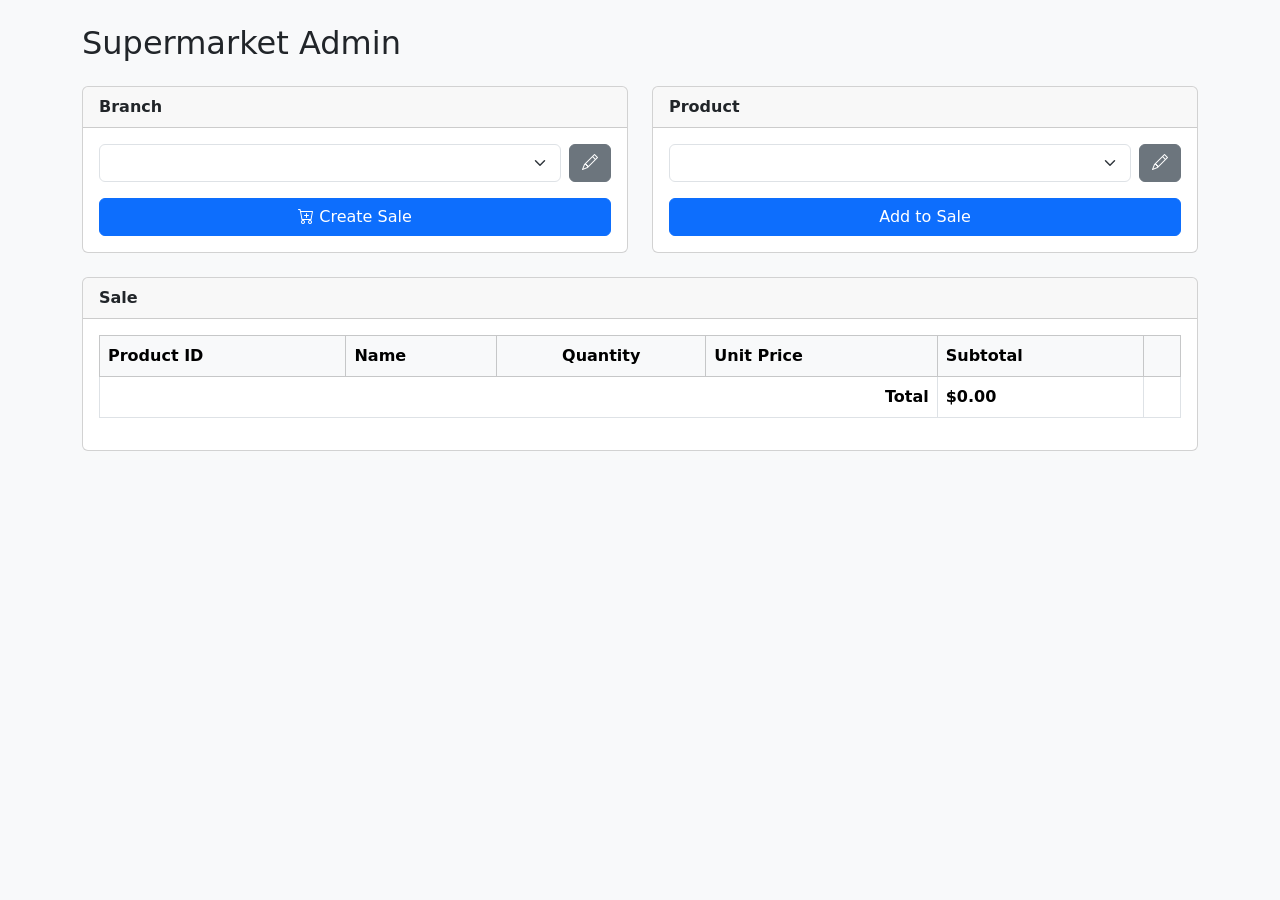
==== supermarket-frontend/index.html @ ea320205 "Implemented new frontend (beta version)." ====
<!DOCTYPE html>
<html lang="en">

<head>
  <meta charset="UTF-8" />
  <title>Supermarket Admin</title>

  <link href="https://cdn.jsdelivr.net/npm/bootstrap@5.3.2/dist/css/bootstrap.min.css" rel="stylesheet" />
  <link href="https://cdn.jsdelivr.net/npm/bootstrap-icons@1.11.1/font/bootstrap-icons.css" rel="stylesheet" />
  <link rel="stylesheet" href="/styles/styles.css">
</head>

<body class="bg-light">
  <div class="container my-4">
    <h2 class="mb-4">Supermarket Admin</h2>

    <div class="row g-4">
      <!-- Branch Card -->
      <div class="col-md-6">
        <div class="card h-100">
          <div class="card-header fw-bold">Branch</div>

          <div class="card-body d-flex gap-2">
            <select id="branchSelect" class="form-select"></select>

            <button class="btn btn-secondary action-btn" id="editBranchBtn">
              <i class="bi bi-pencil"></i>
            </button>
          </div>

          <div class="card-body pt-0">
            <button class="btn btn-primary w-100" id="createSaleBtn">
              <i class="bi bi-cart-plus"></i> Create Sale
            </button>
          </div>
        </div>
      </div>


      <!-- Product Card -->
      <div class="col-md-6">
        <div class="card">
          <div class="card-header fw-bold">Product</div>
          <div class="card-body d-flex flex-column gap-2">
            <div class="d-flex gap-2">
              <select id="productSelect" class="form-select"></select>

              <button class="btn btn-secondary action-btn" id="editProductBtn">
                <i class="bi bi-pencil"></i>
              </button>

            </div>
          </div>

          <div class="card-body pt-0">
            <button class="btn btn-primary w-100" id="addProductToSaleBtn">
              Add to Sale
            </button>
          </div>
        </div>
      </div>

      <!-- Sale Card -->
      <div class="col-md-12">
        <div class="card">
          <div class="card-header fw-bold">Sale</div>
          <div class="card-body">
            <table class="table table-bordered align-middle" id="saleTable">
              <thead class="table-light">
                <tr>
                  <th>Product ID</th>
                  <th>Name</th>
                  <th class="text-center">Quantity</th>
                  <th>Unit Price</th>
                  <th>Subtotal</th>
                  <th></th>
                </tr>
              </thead>
              <tbody></tbody>
              <tfoot>
                <tr class="fw-bold">
                  <td colspan="4" class="text-end">Total</td>
                  <td id="totalCell">$0.00</td>
                  <td></td>
                </tr>
              </tfoot>
            </table>
          </div>
        </div>
      </div>
    </div>
  </div>

  <!-- Branch Modal -->
  <div class="modal fade" id="branchModal" tabindex="-1" aria-hidden="true">
    <div class="modal-dialog modal-lg modal-dialog-scrollable">
      <div class="modal-content">

        <!-- Header -->
        <div class="modal-header">
          <h5 class="modal-title fw-bold">Manage Branches</h5>
          <button type="button" class="btn-close" data-bs-dismiss="modal"></button>
        </div>

        <!-- Body -->
        <div class="modal-body">

          <!-- Create Branch -->
          <div class="d-flex gap-2 mb-3">
            <input type="text" class="form-control" id="newBranchAddress" placeholder="New branch address" />

            <button class="btn btn-success" id="createBranchModalBtn">
              <i class="bi bi-plus-lg"></i>
            </button>
          </div>

          <!-- Branches Table -->
          <div class="table-responsive">
            <table class="table table-sm table-hover align-middle">
              <thead class="table-light">
                <tr>
                  <th>ID</th>
                  <th>Address</th>
                  <th class="text-end">Actions</th>
                </tr>
              </thead>
              <tbody id="branchTableBody">
                <!-- rows rendered by JS -->
              </tbody>
            </table>
          </div>

          <!-- Pagination (future-ready) -->
          <div class="d-flex justify-content-end">
            <nav>
              <ul class="pagination pagination-sm mb-0">
                <!-- optional later -->
              </ul>
            </nav>
          </div>

        </div>

        <!-- Footer -->
        <div class="modal-footer">
          <button class="btn btn-secondary" data-bs-dismiss="modal">
            Close
          </button>
        </div>

      </div>
    </div>
  </div>

  <!-- Product Modal -->
  <div class="modal fade" id="productModal" tabindex="-1" aria-hidden="true">
    <div class="modal-dialog modal-lg modal-dialog-scrollable">
      <div class="modal-content">

        <!-- Header -->
        <div class="modal-header">
          <h5 class="modal-title fw-bold">Manage Products</h5>
          <button type="button" class="btn-close" data-bs-dismiss="modal"></button>
        </div>

        <!-- Body -->
        <div class="modal-body">

          <!-- Create Product -->
          <div class="d-flex gap-2 mb-3">
            <input type="text" class="form-control" id="newProductName" placeholder="Product name" />

            <input type="number" step="0.01" class="form-control" id="newProductPrice" placeholder="Price" />

            <button class="btn btn-success" id="createProductModalBtn">
              <i class="bi bi-plus-lg"></i>
            </button>
          </div>

          <!-- Products Table -->
          <div class="table-responsive">
            <table class="table table-sm table-hover align-middle">
              <thead class="table-light">
                <tr>
                  <th>ID</th>
                  <th>Name</th>
                  <th class="text-end">Price</th>
                  <th class="text-end">Actions</th>
                </tr>
              </thead>
              <tbody id="productTableBody">
                <!-- rows rendered later -->
              </tbody>
            </table>
          </div>

        </div>

        <!-- Footer -->
        <div class="modal-footer">
          <button class="btn btn-secondary" data-bs-dismiss="modal">
            Close
          </button>
        </div>

      </div>
    </div>
  </div>


  <script src="https://cdn.jsdelivr.net/npm/bootstrap@5/dist/js/bootstrap.bundle.min.js"></script>
  <script type="module" src="js/app.js"></script>
</body>

</html>
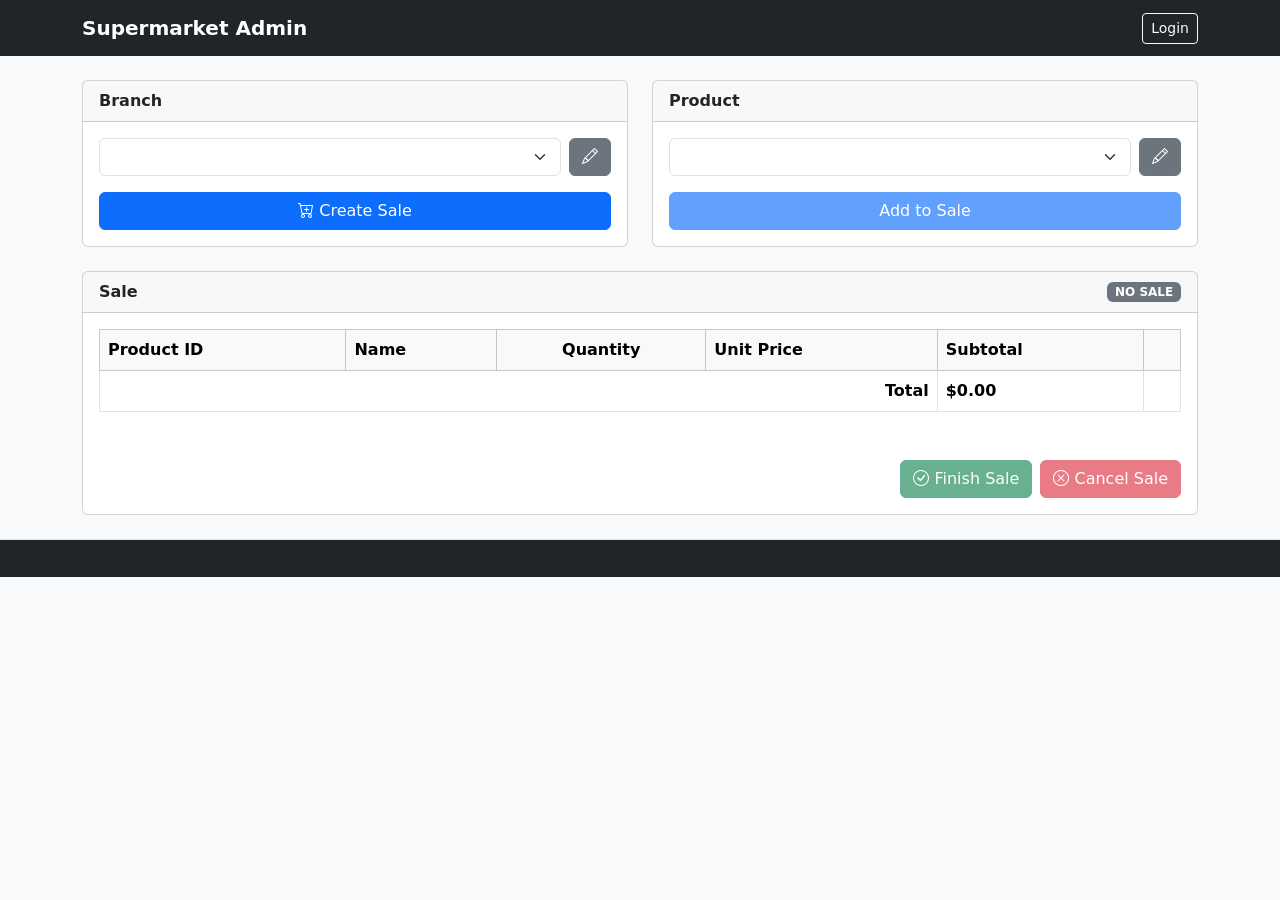
==== commit 758e23f8: "Frontend: add finish/cancel sale buttons, header and footer, and login modal." ====
--- a/supermarket-frontend/index.html
+++ b/supermarket-frontend/index.html
@@ -11,8 +11,24 @@
 </head>
 
 <body class="bg-light">
-  <div class="container my-4">
-    <h2 class="mb-4">Supermarket Admin</h2>
+
+  <header>
+    <!-- Navbar -->
+    <nav class="navbar navbar-expand-lg navbar-dark bg-dark">
+      <div class="container">
+        <span class="navbar-brand fw-bold">Supermarket Admin</span>
+
+        <div class="ms-auto">
+          <!-- Login button -->
+          <button class="btn btn-outline-light btn-sm" data-bs-toggle="modal" data-bs-target="#loginModal">
+            Login
+          </button>
+        </div>
+      </div>
+    </nav>
+  </header>
+
+  <main class="container my-4">
 
     <div class="row g-4">
       <!-- Branch Card -->
@@ -53,7 +69,7 @@
           </div>
 
           <div class="card-body pt-0">
-            <button class="btn btn-primary w-100" id="addProductToSaleBtn">
+            <button class="btn btn-primary w-100" id="addProductToSaleBtn" disabled>
               Add to Sale
             </button>
           </div>
@@ -63,7 +79,12 @@
       <!-- Sale Card -->
       <div class="col-md-12">
         <div class="card">
-          <div class="card-header fw-bold">Sale</div>
+          <div class="card-header fw-bold d-flex justify-content-between align-items-center">
+            <span>Sale</span>
+            <span class="badge bg-secondary" id="saleStatusBadge">
+              NO SALE
+            </span>
+          </div>
           <div class="card-body">
             <table class="table table-bordered align-middle" id="saleTable">
               <thead class="table-light">
@@ -86,10 +107,21 @@
               </tfoot>
             </table>
           </div>
-        </div>
-      </div>
-    </div>
-  </div>
+
+          <!-- Finish / cancel buttons -->
+          <div class="card-body d-flex justify-content-end gap-2">
+            <button class="btn btn-success" id="finishSaleBtn" disabled>
+              <i class="bi bi-check-circle"></i> Finish Sale
+            </button>
+
+            <button class="btn btn-danger" id="cancelSaleBtn" disabled>
+              <i class="bi bi-x-circle"></i> Cancel Sale
+            </button>
+          </div>
+        </div>
+      </div>
+    </div>
+  </main>
 
   <!-- Branch Modal -->
   <div class="modal fade" id="branchModal" tabindex="-1" aria-hidden="true">
@@ -207,6 +239,39 @@
     </div>
   </div>
 
+  <!-- Login Modal -->
+  <div class="modal fade" id="loginModal" tabindex="-1">
+    <div class="modal-dialog">
+      <div class="modal-content">
+
+        <div class="modal-header">
+          <h5 class="modal-title">Login</h5>
+          <button class="btn-close" data-bs-dismiss="modal"></button>
+        </div>
+
+        <div class="modal-body">
+          <input type="email" class="form-control mb-2" placeholder="email@example.com" required />
+
+          <input type="password" class="form-control" placeholder="Password" required />
+        </div>
+
+        <div class="modal-footer">
+          <button class="btn btn-primary" disabled>
+            Login
+          </button>
+        </div>
+
+      </div>
+    </div>
+  </div>
+
+  <!-- Footer -->
+  <footer class="bg-dark text-light text-center border-top mt-4 ">
+    <div class="container py-2 text-muted small d-flex justify-content-between">
+      <span>Supermarket API Admin</span>
+      <span>v1.0</span>
+    </div>
+  </footer>
 
   <script src="https://cdn.jsdelivr.net/npm/bootstrap@5/dist/js/bootstrap.bundle.min.js"></script>
   <script type="module" src="js/app.js"></script>
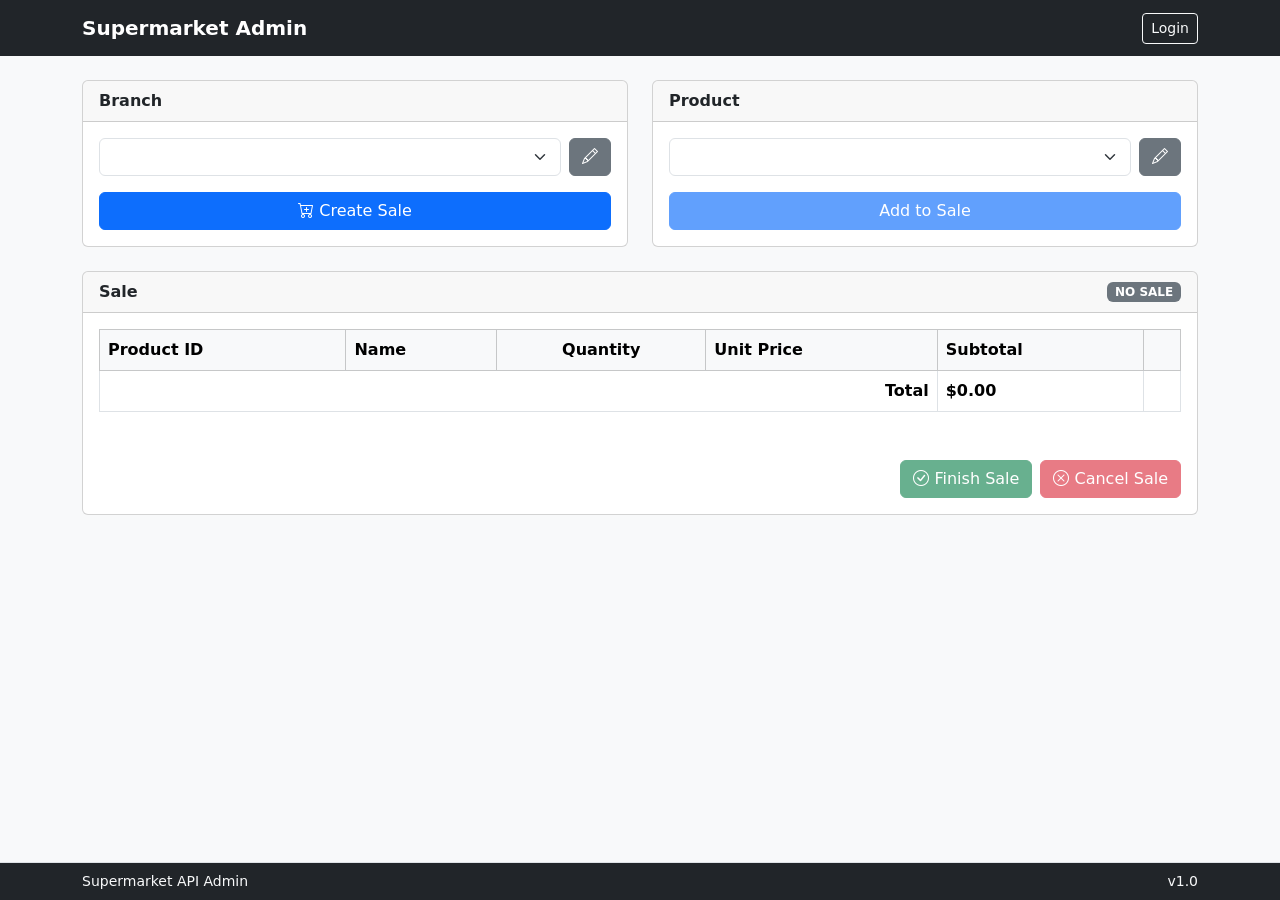
==== commit 97f6348f: "Fix: enabled Add to Sale button. Minor polishes to UI." ====
--- a/supermarket-frontend/index.html
+++ b/supermarket-frontend/index.html
@@ -266,8 +266,8 @@
   </div>
 
   <!-- Footer -->
-  <footer class="bg-dark text-light text-center border-top mt-4 ">
-    <div class="container py-2 text-muted small d-flex justify-content-between">
+  <footer class="bg-dark text-light text-center border-top mt-4 fixed-bottom">
+    <div class="container py-2 small d-flex justify-content-between">
       <span>Supermarket API Admin</span>
       <span>v1.0</span>
     </div>
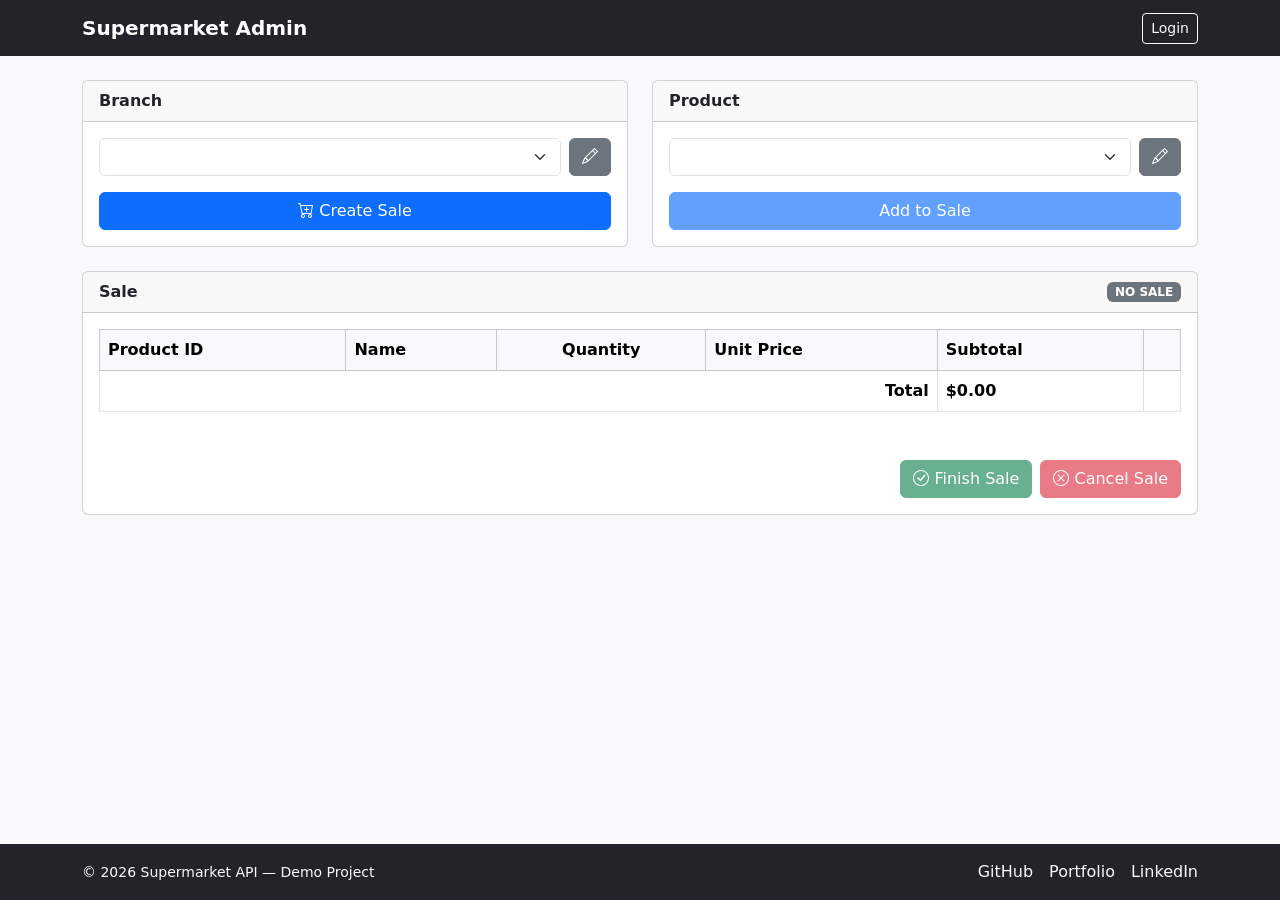
==== commit c40b13a3: "Frontend: add contact links in footer." ====
--- a/supermarket-frontend/index.html
+++ b/supermarket-frontend/index.html
@@ -266,10 +266,24 @@
   </div>
 
   <!-- Footer -->
-  <footer class="bg-dark text-light text-center border-top mt-4 fixed-bottom">
-    <div class="container py-2 small d-flex justify-content-between">
-      <span>Supermarket API Admin</span>
-      <span>v1.0</span>
+  <footer class="bg-dark text-light py-3 mt-auto fixed-bottom">
+    <div class="container d-flex flex-column flex-md-row justify-content-between align-items-center">
+      <span class="small">
+        © 2026 Supermarket API — Demo Project
+      </span>
+
+      <div class="d-flex gap-3 mt-2 mt-md-0">
+        <a href="https://github.com/jpdjcp/supermarket" target="_blank" class="text-light text-decoration-none">
+          GitHub
+        </a>
+        <a href="https://jpdjcp.github.io/portafolio/" target="_blank" class="text-light text-decoration-none">
+          Portfolio
+        </a>
+        <a href="https://www.linkedin.com/in/marcelo-palacios-mpcodenweb/" target="_blank"
+          class="text-light text-decoration-none">
+          LinkedIn
+        </a>
+      </div>
     </div>
   </footer>
 
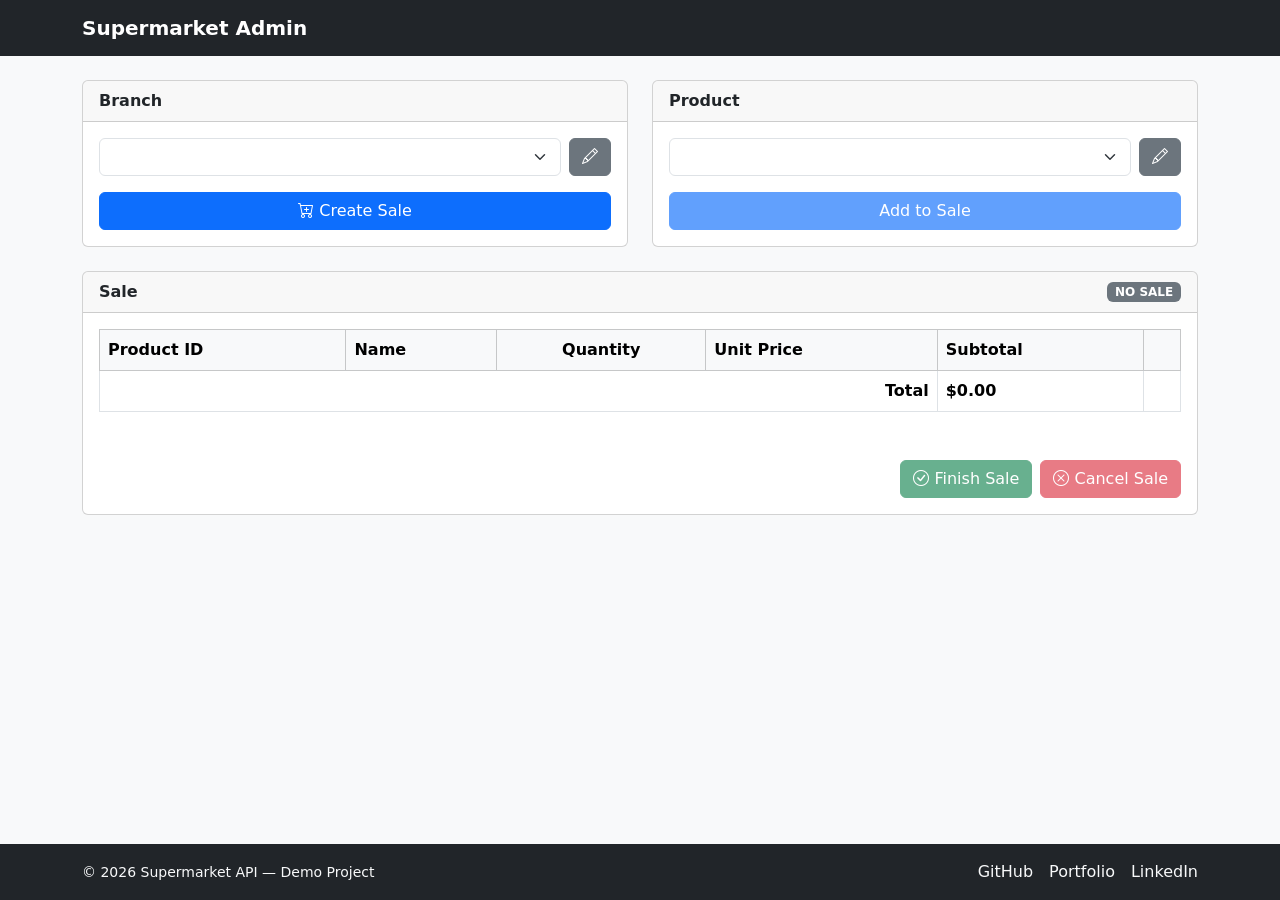
==== commit a2e27004: "Refactor: removed login button front index.html" ====
--- a/supermarket-frontend/index.html
+++ b/supermarket-frontend/index.html
@@ -3,6 +3,7 @@
 
 <head>
   <meta charset="UTF-8" />
+  <meta name="viewport" content="width=device-width, initial-scale=1.0">
   <title>Supermarket Admin</title>
 
   <link href="https://cdn.jsdelivr.net/npm/bootstrap@5.3.2/dist/css/bootstrap.min.css" rel="stylesheet" />
@@ -17,13 +18,6 @@
     <nav class="navbar navbar-expand-lg navbar-dark bg-dark">
       <div class="container">
         <span class="navbar-brand fw-bold">Supermarket Admin</span>
-
-        <div class="ms-auto">
-          <!-- Login button -->
-          <button class="btn btn-outline-light btn-sm" data-bs-toggle="modal" data-bs-target="#loginModal">
-            Login
-          </button>
-        </div>
       </div>
     </nav>
   </header>
@@ -201,7 +195,7 @@
           <!-- Create Product -->
           <div class="d-flex gap-2 mb-3">
             <input type="text" class="form-control" id="newProductName" placeholder="Product name" />
-
+            <input type="text" class="form-control" id="newBranchSku" placeholder="Product SKU">
             <input type="number" step="0.01" class="form-control" id="newProductPrice" placeholder="Price" />
 
             <button class="btn btn-success" id="createProductModalBtn">
@@ -232,32 +226,6 @@
         <div class="modal-footer">
           <button class="btn btn-secondary" data-bs-dismiss="modal">
             Close
-          </button>
-        </div>
-
-      </div>
-    </div>
-  </div>
-
-  <!-- Login Modal -->
-  <div class="modal fade" id="loginModal" tabindex="-1">
-    <div class="modal-dialog">
-      <div class="modal-content">
-
-        <div class="modal-header">
-          <h5 class="modal-title">Login</h5>
-          <button class="btn-close" data-bs-dismiss="modal"></button>
-        </div>
-
-        <div class="modal-body">
-          <input type="email" class="form-control mb-2" placeholder="email@example.com" required />
-
-          <input type="password" class="form-control" placeholder="Password" required />
-        </div>
-
-        <div class="modal-footer">
-          <button class="btn btn-primary" disabled>
-            Login
           </button>
         </div>
 
